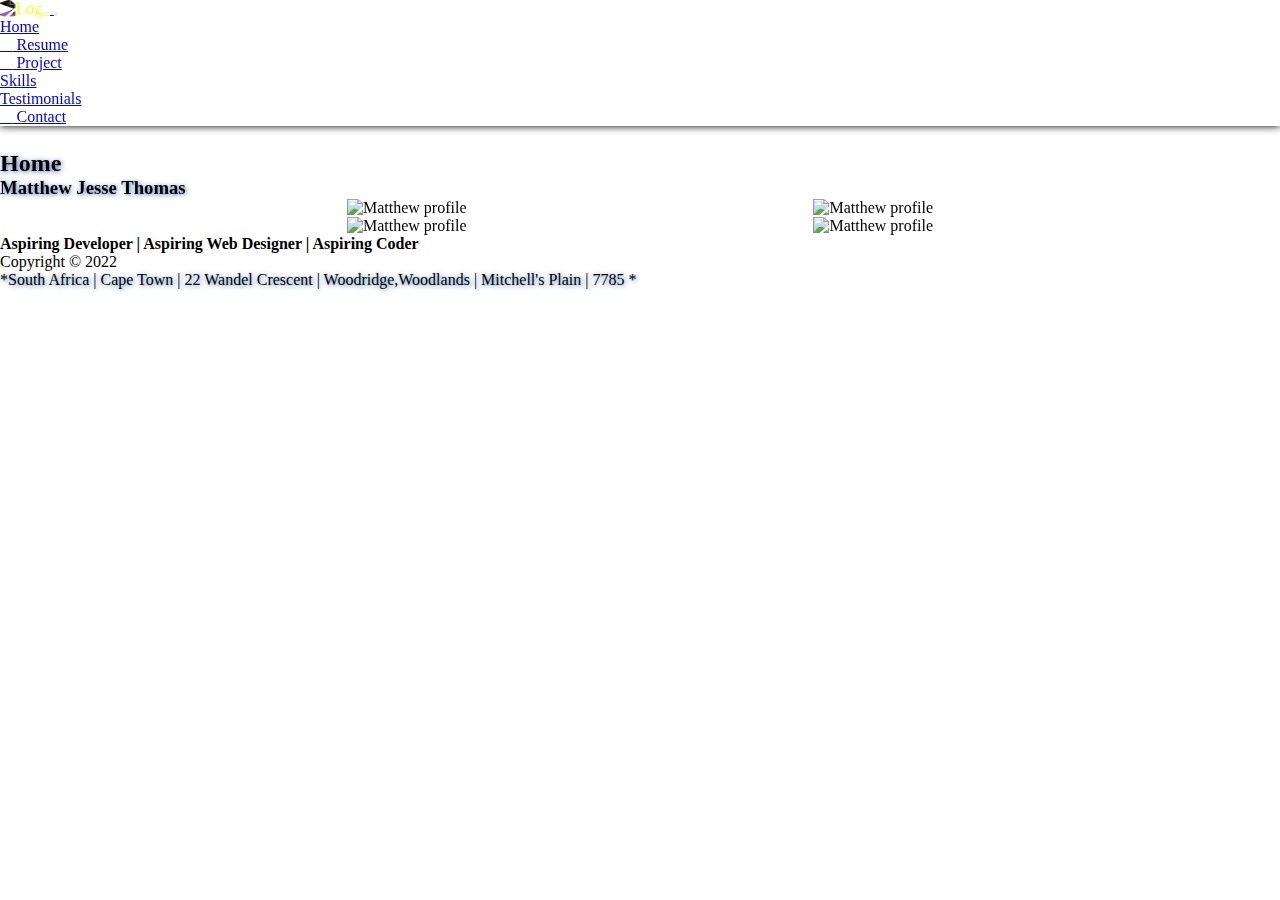
==== index.html @ 9192a72d "main" ====
<!DOCTYPE html>
<html lang="en">

<head>
    <meta charset="UTF-8">
    <meta http-equiv="X-UA-Compatible" content="IE=edge">
    <meta name="viewport" content="width=device-width, initial-scale=1.0, maximum-scale=1.0, user-scalable=no">
    <link rel="stylesheet" href="https://cdnjs.cloudflare.com/ajax/libs/font-awesome/4.7.0/css/font-awesome.min.css">
    <link class="head-icon" rel="shortcut icon"
        href="https://i.postimg.cc/SKJzsQ9Q/retro-sword-badges-shields-logo-260nw-450358219.jpg" type="image/x-icon">
    <!-- CSS only -->
    <link href="https://cdn.jsdelivr.net/npm/bootstrap@5.2.2/dist/css/bootstrap.min.css" rel="stylesheet"
        integrity="sha384-Zenh87qX5JnK2Jl0vWa8Ck2rdkQ2Bzep5IDxbcnCeuOxjzrPF/et3URy9Bv1WTRi" crossorigin="anonymous">
    <!-- AOS -->
    <link href="https://unpkg.com/aos@2.3.1/dist/aos.css" rel="stylesheet">
    <!-- AOS End -->
    <link rel="stylesheet" href="./styles/style.css">
    <title>MatthewJesseThomas</title>
</head>

<body class="bg-secondary">

    <header>
        <nav class="navbar navbar-expand-lg bg-dark navbar-dark rounded-3">
            <div class="container-fluid">
                <a href="index.html">
                    <img class="logo"
                        src="https://i.postimg.cc/JnpQqnfb/retro-sword-badges-shields-logo-260nw-450358219.webp"
                        alt="Logo">
                </a>
                <button class="navbar-toggler" type="button" data-bs-toggle="collapse"
                    data-bs-target="#navbarSupportedContent" aria-controls="navbarSupportedContent"
                    aria-expanded="false" aria-label="Toggle navigation">
                    <span class="navbar-toggler-icon"></span>
                </button>
                <div class="collapse navbar-collapse" id="navbarSupportedContent">
                    <ul class="navbar-nav ms-auto mb-2 mb-lg-0 rounded-3">
                        <li class="nav-item">
                            <a class="nav-link active" aria-current="page" href="index.html">
                            <i class="fa-solid fa-house-user"></i>
                            Home
                            </a>
                        </li>
                        <li class="nav-item">
                            <a class="nav-link active" aria-current="page" href="./Pages/resume.html">
                            <i class="fa-solid fa-file"></i>
                            Resume</a>
                        </li>
                        <li class="nav-item">
                            <a class="nav-link active" aria-current="page" href="./Pages/project.html">
                            <i class="fa-solid fa-folder"></i>
                            Project</a>
                        </li>
                        <li class="nav-item">
                            <a class="nav-link active" aria-current="page" href="./Pages/skills.html">
                            <i class="fa-solid fa-screwdriver-wrench"></i>
                            Skills</a>
                        </li>
                        <li class="nav-item">
                            <a class="nav-link active" aria-current="page" href="./Pages/testimonial.html">
                            <i class="fa-solid fa-scroll"></i>
                            Testimonials</a>
                        </li>
                        <li class="nav-item">
                            <a class="nav-link active" aria-current="page" href="./Pages/contact.html">
                            <i class="fa-solid fa-address-card"></i>
                            Contact</a>
                        </li>
                    </ul>
                </div>
            </div>
        </nav>
    </header>
    <main>
        <!--Home-->
        <section class="container-fluid bg-secondary">
            <div class="wrapper text-center">
                <div class="rounded-3" data-aos="fade-down">
                    <h2 class="text-white kage">Home</h2>
                    <h3 class="text-white kage"><strong>Matthew Jesse Thomas</strong></h3>
                </div>
                <figure>
                    <div class=" my-auto">
                        <div class="img-fluids d-flex alert-danger flex-column flex-sm-row">
                            <img class="img-fluid my-3" data-aos="fade-right"
                                src="https://i.postimg.cc/kgV4rSkH/A-Simplified-Guide-to-Mens-Formal-Dress-Codes-2.jpg"
                                alt="Matthew profile" loading="lazy">
                            <img class="img-fluid my-3" data-aos="fade-left"
                                src="https://i.postimg.cc/Dzp37pLd/Untitled-design-32.webp" alt="Matthew profile" loading="lazy">
                        </div>
                        <div class="img-fluids d-flex alert-danger flex-column flex-sm-row">
                            <img class="img-fluid my-3" data-aos="fade-right"
                                src="https://i.postimg.cc/kgV4rSkH/A-Simplified-Guide-to-Mens-Formal-Dress-Codes-2.jpg"
                                alt="Matthew profile" loading="lazy">
                            <img class="img-fluid my-3" data-aos="fade-left"
                                src="https://i.postimg.cc/Dzp37pLd/Untitled-design-32.webp" alt="Matthew profile" loading="lazy">
                        </div>
                    </div>
                    <figcaption>
                        <p><strong>Aspiring Developer | Aspiring Web Designer | Aspiring Coder</strong></p>
                    </figcaption>
                </figure>
            </div>
        </section>
    </main>
    <footer class="bg-dark text-white rounded-3">
        <p>Copyright &copy; 2022</p>
        <p class="text-center text-decoration-underline kage">*South Africa | Cape Town | 22 Wandel Crescent |
            Woodridge,Woodlands | Mitchell's Plain | 7785 *</p>
    </footer>
    <!-- JavaScript Bundle with Popper -->
    <script src="https://cdn.jsdelivr.net/npm/bootstrap@5.2.2/dist/js/bootstrap.bundle.min.js"
        integrity="sha384-OERcA2EqjJCMA+/3y+gxIOqMEjwtxJY7qPCqsdltbNJuaOe923+mo//f6V8Qbsw3"
        crossorigin="anonymous"></script>
    <script src="https://kit.fontawesome.com/25e6b32152.js" crossorigin="anonymous"></script>
    <!-- AnimateOnScroll -->
    <script src="https://unpkg.com/aos@2.3.1/dist/aos.js"></script>
    <script>
        AOS.init();
    </script>
</body>

</html>
---- styles/style.css ----
/* Define custom variables */
:root {
    --primaryColor: darkcyan;
    --secondaryColor: rgb(26, 48, 48);
    --alternativeColor: rgb(12, 46, 110);
    --redColor: rgb(102, 11, 11);
    --whiteText:white;
    /* none | h-offset (X) v-offset (Y) blur spread color |inset|initial|inherit*/
    --mainBoxShadow: .3vw .3vw 1vw rgba(120, 200, 87, 11);
}
*,
*::after,
*::before{
    margin: 0;
    padding: 0;
    box-sizing: border-box;
}
body, section {
    overflow-x: hidden;
}
/* Header Styles */
.logo {
    height: 8rem;
    scale: 1.055;
    clip-path: polygon(20% 0%, 0% 20%, 30% 50%, 0% 80%, 20% 100%, 50% 70%, 80% 100%, 100% 80%, 70% 50%, 100% 20%, 80% 0%, 50% 30%);
    filter: invert(100%);
}
.logo:hover {
    scale: 1.1;
    animation: 2.15s linear spining infinite;
}
.navbar {
    position: fixed;
    top: 0;
    width: 100%;
    box-shadow: 0 0 8px black;
    z-index: 20;
}
.nav-link:hover {
    color: darkcyan !important;
    scale: 1.05;
  }
/* Main */
main {
    margin-top: 150px;
}
.img-fluids {
    display: flex;
    justify-content: space-evenly;
}
.bible {
    border:4px solid black ;
}
/* NavBar */
.nav-link:hover {
    border-radius: 2rem;
}
/* Text-Shadowing */
.kage {
    text-shadow: 1px 1px 5px rgb(61, 109, 171) ;
}
/* .kami {
    text-shadow: 1px 1px 3px ;
} */
/* Main-Background-Bar  */
.barney {
    /* background: linear-gradient(90deg, rgba(129,158,148,1) 100%, rgba(0,212,255,1) 100%, rgba(23,22,52,1) 100%, rgba(27,80,77,1) 100%); */
    background-color: #2F2E3D;
}
/* Contact Section */
input, textarea {
    width: 100%;
    color: #222;
    /* clear: both; */
  }
.offsite {
    background-color:#fbfbfb;
    border-style: groove;
    width: fit-content;
    margin: 0 auto;
    padding: 0 5px;
    /* margin-left: 650px; */
}
  /* Footer */
footer {
    min-height: 5rem;
    min-width: 90vw;
}
/* Icon-link-Images */
.git-link {
    width: 5rem;
    filter: invert(85%);
}
.git-link:hover {
    scale: 1.1;
}
.netlify-link {
    filter: invert(85%);
    width: 5.4rem;
    height: 5rem;
}
.netlify-link:hover {
    scale: 1.1;
}
/* KeyFrames */
@keyframes fill-animation1 {
    from{left:1%;}
    to{width: 90%;}
}
@keyframes fill-animation2 {
    from{left:1%;}
    to{width: 80%;}
}
@keyframes fill-animation3 {
    from{left:1%;}
    to{width: 85%;}
}
@keyframes fill-animation4 {
    from{left:1%;}
    to{width: 0%;}
}
/* KeyFramesEnd */
.skillbar {
    background-color: black;
    height: 25px;
    border-radius: 10px;
}
.HTML5 {
    color: rgb(255, 255, 255);
    background-color: darkblue;
    border-radius: 10px;
    animation: fill-animation1 5s forwards infinite;
    width: 10%;
}
.CSS {
    color: rgb(255, 255, 255);
    background-color: lightgreen;
    border-radius: 10px;
    animation: fill-animation2 5s forwards infinite;
    width: 10%;
}
.Bootstrap {
    color: rgb(255, 255, 255);
    background-color: darkorchid;
    border-radius: 10px;
    animation: fill-animation3 5s forwards infinite;
    width: 10%;
}
.JavaScript {
    color: rgb(255, 255, 255);
    background-color: rgba(105, 79, 118, 0.977);
    border-radius: 10px;
    animation: fill-animation4 5s forwards infinite;
    width: 10%;
}
/* KeyFrames End */
/* Animation */
@keyframes spining {
    0% {
      transform: rotate(0deg);
    }
    50% {
      transform: rotate(180deg);
    }
    100% {
      transform: rotate(360deg);
    }
  }
  /* Animation (End) */
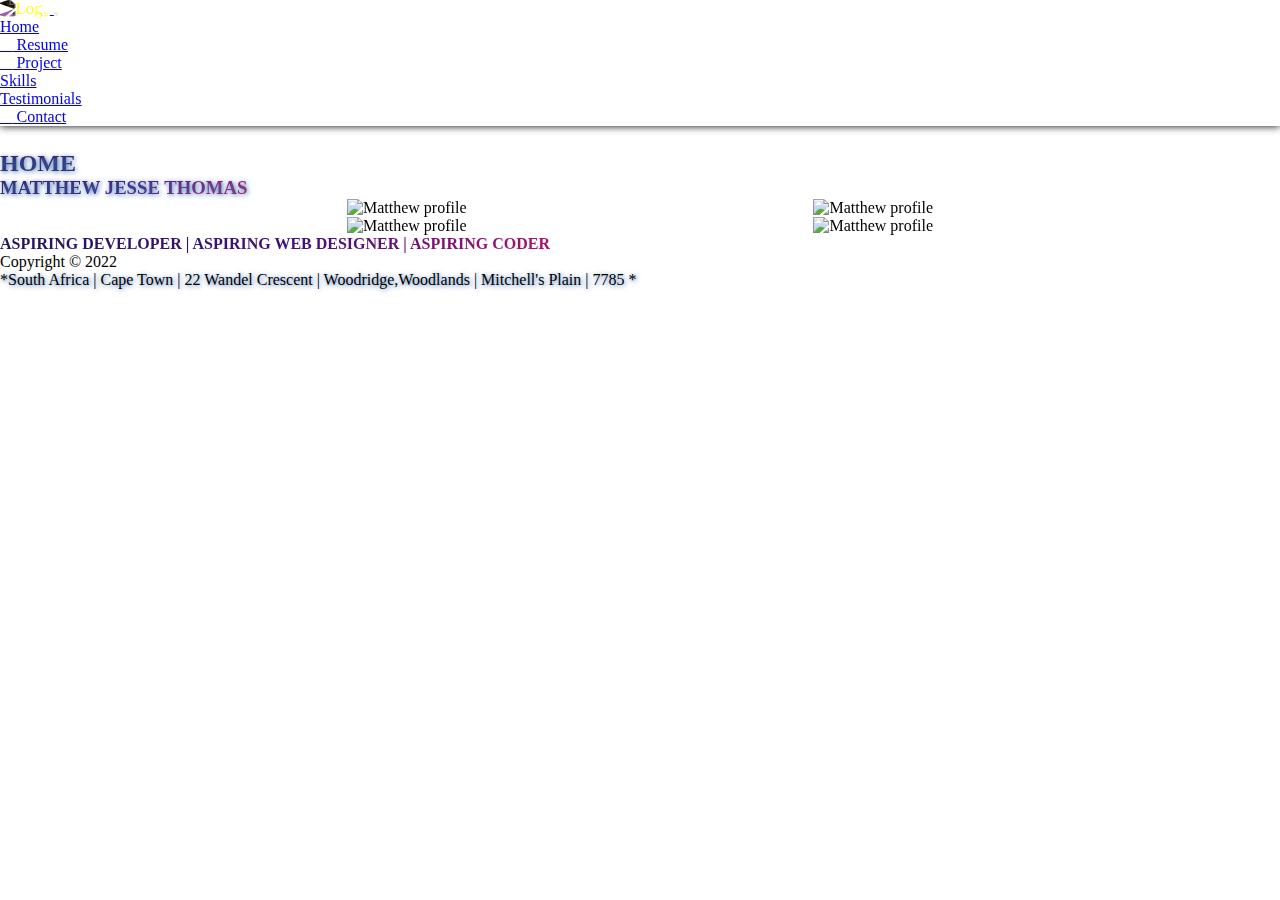
==== commit cf8c6c47: "main" ====
--- a/index.html
+++ b/index.html
@@ -75,7 +75,7 @@
         <!--Home-->
         <section class="container-fluid bg-secondary">
             <div class="wrapper text-center">
-                <div class="rounded-3" data-aos="fade-down">
+                <div class="rounded-3 animated-charcter" data-aos="fade-down">
                     <h2 class="text-white kage">Home</h2>
                     <h3 class="text-white kage"><strong>Matthew Jesse Thomas</strong></h3>
                 </div>
@@ -96,7 +96,7 @@
                                 src="https://i.postimg.cc/Dzp37pLd/Untitled-design-32.webp" alt="Matthew profile" loading="lazy">
                         </div>
                     </div>
-                    <figcaption>
+                    <figcaption class="animated-charcter">
                         <p><strong>Aspiring Developer | Aspiring Web Designer | Aspiring Coder</strong></p>
                     </figcaption>
                 </figure>
--- a/styles/style.css
+++ b/styles/style.css
@@ -73,6 +73,9 @@
     color: #222;
     /* clear: both; */
   }
+#contact {
+    overflow-y: hidden;
+}
 .offsite {
     background-color:#fbfbfb;
     border-style: groove;
@@ -167,3 +170,63 @@
     }
   }
   /* Animation (End) */
+  /* Animate-Character */
+  .animate-charcter
+  {
+     text-transform: uppercase;
+    background-image: linear-gradient(
+      -225deg,
+      #231557 0%,
+      #44107a 29%,
+      #ff1361 67%,
+      #fff800 100%
+    );
+    background-size: auto auto;
+    background-clip: border-box;
+    background-size: 200% auto;
+    color: #fff;
+    background-clip: text;
+    text-fill-color: transparent;
+    -webkit-background-clip: text;
+    -webkit-text-fill-color: transparent;
+    animation: textclip 2s linear infinite;
+    display: inline-block;
+    /* font-size: 190px; */
+  }
+  
+  @keyframes textclip {
+    to {
+      background-position: 200% center;
+    }
+  }
+  /* End-Of-Animated-Characters */
+  /* Reversed-Animate-Character */
+  .animated-charcter
+  {
+     text-transform: uppercase;
+    background-image: linear-gradient(
+      -225deg,
+      #231557 0%,
+      #44107a 29%,
+      #ff1361 67%,
+      #fff800 100%
+    );
+    background-size: auto auto;
+    background-clip: border-box;
+    background-size: 200% auto;
+    color: #fff;
+    background-clip: text;
+    text-fill-color: transparent;
+    -webkit-background-clip: text;
+    -webkit-text-fill-color: transparent;
+    animation: textclip 2s reverse infinite;
+    display: inline-block;
+    /* font-size: 190px; */
+  }
+  
+  @keyframes textclip {
+    to {
+      background-position: 200% center;
+    }
+  }
+/* End-Of-Reversed-Animate-Character */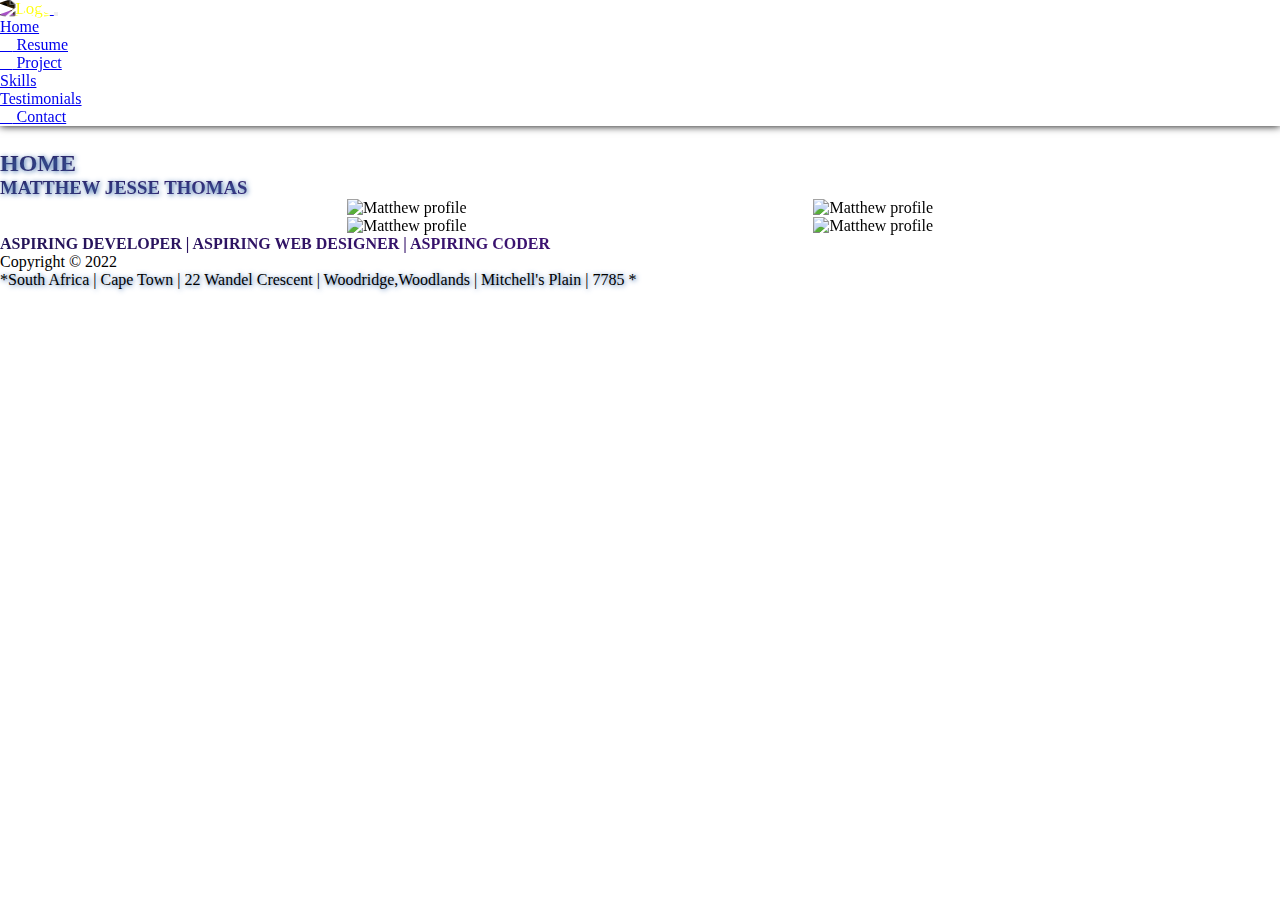
==== commit 7cfd0c52: "main" ====
--- a/index.html
+++ b/index.html
@@ -14,7 +14,7 @@
     <!-- AOS -->
     <link href="https://unpkg.com/aos@2.3.1/dist/aos.css" rel="stylesheet">
     <!-- AOS End -->
-    <link rel="stylesheet" href="./styles/style.css">
+    <link rel="stylesheet" href="../styles/style.css">
     <title>MatthewJesseThomas</title>
 </head>
 
--- a/styles/style.css
+++ b/styles/style.css
@@ -105,6 +105,7 @@
 .netlify-link:hover {
     scale: 1.1;
 }
+/* End-Of-Welcome-Page-style */
 /* KeyFrames */
 @keyframes fill-animation1 {
     from{left:1%;}
@@ -220,7 +221,7 @@
     -webkit-background-clip: text;
     -webkit-text-fill-color: transparent;
     animation: textclip 2s reverse infinite;
-    display: inline-block;
+    display: block;
     /* font-size: 190px; */
   }
   
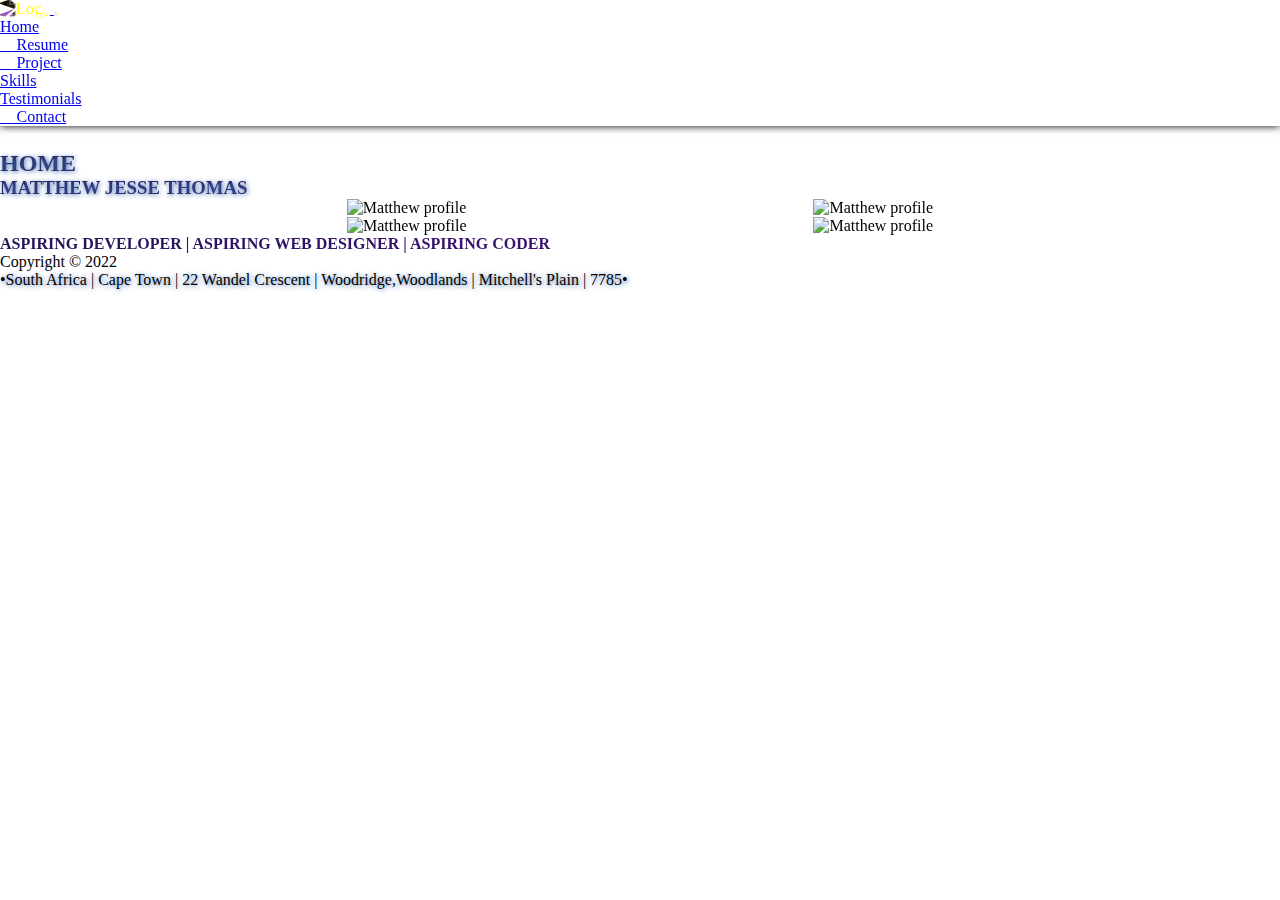
==== commit d13b57b1: "main" ====
--- a/index.html
+++ b/index.html
@@ -83,17 +83,17 @@
                     <div class=" my-auto">
                         <div class="img-fluids d-flex alert-danger flex-column flex-sm-row">
                             <img class="img-fluid my-3" data-aos="fade-right"
-                                src="https://i.postimg.cc/kgV4rSkH/A-Simplified-Guide-to-Mens-Formal-Dress-Codes-2.jpg"
+                                src="https://i.postimg.cc/xTXJBTtq/Profile-Pic1.jpg"
                                 alt="Matthew profile" loading="lazy">
                             <img class="img-fluid my-3" data-aos="fade-left"
-                                src="https://i.postimg.cc/Dzp37pLd/Untitled-design-32.webp" alt="Matthew profile" loading="lazy">
+                                src="https://i.postimg.cc/TYb2rytj/Profile-Pic2.jpg" alt="Matthew profile" loading="lazy">
                         </div>
                         <div class="img-fluids d-flex alert-danger flex-column flex-sm-row">
                             <img class="img-fluid my-3" data-aos="fade-right"
-                                src="https://i.postimg.cc/kgV4rSkH/A-Simplified-Guide-to-Mens-Formal-Dress-Codes-2.jpg"
+                                src="https://i.postimg.cc/VkDNNx72/Profile-Pic4.jpg"
                                 alt="Matthew profile" loading="lazy">
                             <img class="img-fluid my-3" data-aos="fade-left"
-                                src="https://i.postimg.cc/Dzp37pLd/Untitled-design-32.webp" alt="Matthew profile" loading="lazy">
+                                src="https://i.postimg.cc/1XQSBBCp/Profile-Pic5.jpg" alt="Matthew profile" loading="lazy">
                         </div>
                     </div>
                     <figcaption class="animated-charcter">
@@ -105,8 +105,8 @@
     </main>
     <footer class="bg-dark text-white rounded-3">
         <p>Copyright &copy; 2022</p>
-        <p class="text-center text-decoration-underline kage">*South Africa | Cape Town | 22 Wandel Crescent |
-            Woodridge,Woodlands | Mitchell's Plain | 7785 *</p>
+        <p class="text-center text-decoration-underline kage">•South Africa | Cape Town | 22 Wandel Crescent |
+            Woodridge,Woodlands | Mitchell's Plain | 7785•</p>
     </footer>
     <!-- JavaScript Bundle with Popper -->
     <script src="https://cdn.jsdelivr.net/npm/bootstrap@5.2.2/dist/js/bootstrap.bundle.min.js"
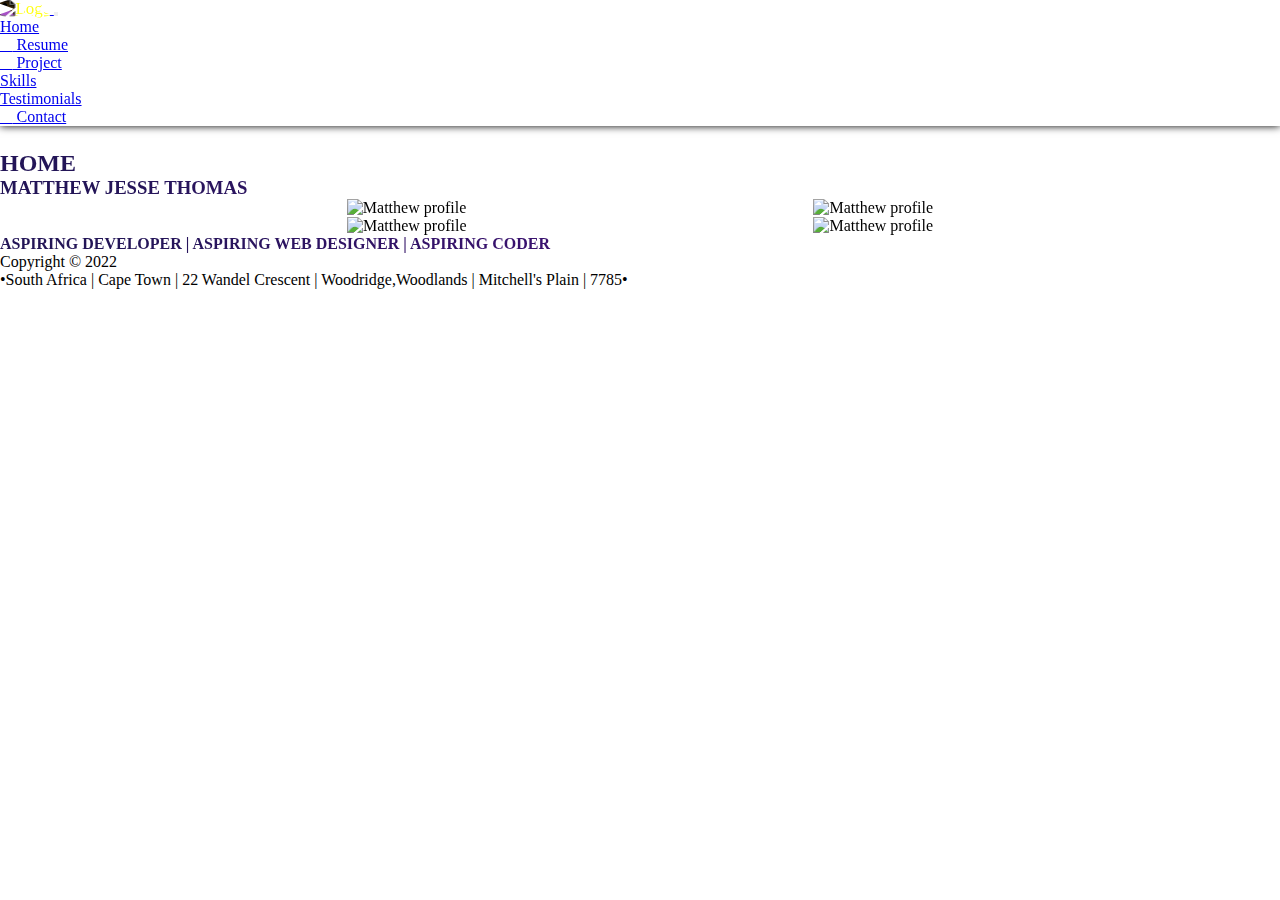
==== commit 1b8aecd3: "main" ====
--- a/index.html
+++ b/index.html
@@ -104,9 +104,8 @@
         </section>
     </main>
     <footer class="bg-dark text-white rounded-3">
-        <p>Copyright &copy; 2022</p>
-        <p class="text-center text-decoration-underline kage">•South Africa | Cape Town | 22 Wandel Crescent |
-            Woodridge,Woodlands | Mitchell's Plain | 7785•</p>
+        <p class="fw-bolder">Copyright &copy; 2022</p>
+        <p class="text-center text-decoration-underline kage fw-bolder">•South Africa | Cape Town | 22 Wandel Crescent | Woodridge,Woodlands | Mitchell's Plain | 7785•</p>
     </footer>
     <!-- JavaScript Bundle with Popper -->
     <script src="https://cdn.jsdelivr.net/npm/bootstrap@5.2.2/dist/js/bootstrap.bundle.min.js"
--- a/styles/style.css
+++ b/styles/style.css
@@ -56,9 +56,9 @@
     border-radius: 2rem;
 }
 /* Text-Shadowing */
-.kage {
-    text-shadow: 1px 1px 5px rgb(61, 109, 171) ;
-}
+/* .kage {
+    text-shadow: 1px 1px 3px rgb(61, 109, 171) ;
+} */
 /* .kami {
     text-shadow: 1px 1px 3px ;
 } */
@@ -158,7 +158,7 @@
     width: 10%;
 }
 /* KeyFrames End */
-/* Animation */
+/* Animation-KeyFrame */
 @keyframes spining {
     0% {
       transform: rotate(0deg);
@@ -170,14 +170,14 @@
       transform: rotate(360deg);
     }
   }
-  /* Animation (End) */
+  /* Animation-KeyFrame (End) */
   /* Animate-Character */
   .animate-charcter
   {
      text-transform: uppercase;
     background-image: linear-gradient(
       -225deg,
-      #231557 0%,
+      #231557 10%,
       #44107a 29%,
       #ff1361 67%,
       #fff800 100%
@@ -190,7 +190,7 @@
     text-fill-color: transparent;
     -webkit-background-clip: text;
     -webkit-text-fill-color: transparent;
-    animation: textclip 2s linear infinite;
+    animation: textclip 3s linear infinite;
     display: inline-block;
     /* font-size: 190px; */
   }
@@ -207,7 +207,7 @@
      text-transform: uppercase;
     background-image: linear-gradient(
       -225deg,
-      #231557 0%,
+      #231557 5%,
       #44107a 29%,
       #ff1361 67%,
       #fff800 100%
@@ -220,7 +220,7 @@
     text-fill-color: transparent;
     -webkit-background-clip: text;
     -webkit-text-fill-color: transparent;
-    animation: textclip 2s reverse infinite;
+    animation: textclip 3s reverse infinite;
     display: block;
     /* font-size: 190px; */
   }
@@ -230,4 +230,4 @@
       background-position: 200% center;
     }
   }
-/* End-Of-Reversed-Animate-Character */+/* End-Of-Reversed-Animate-Character */
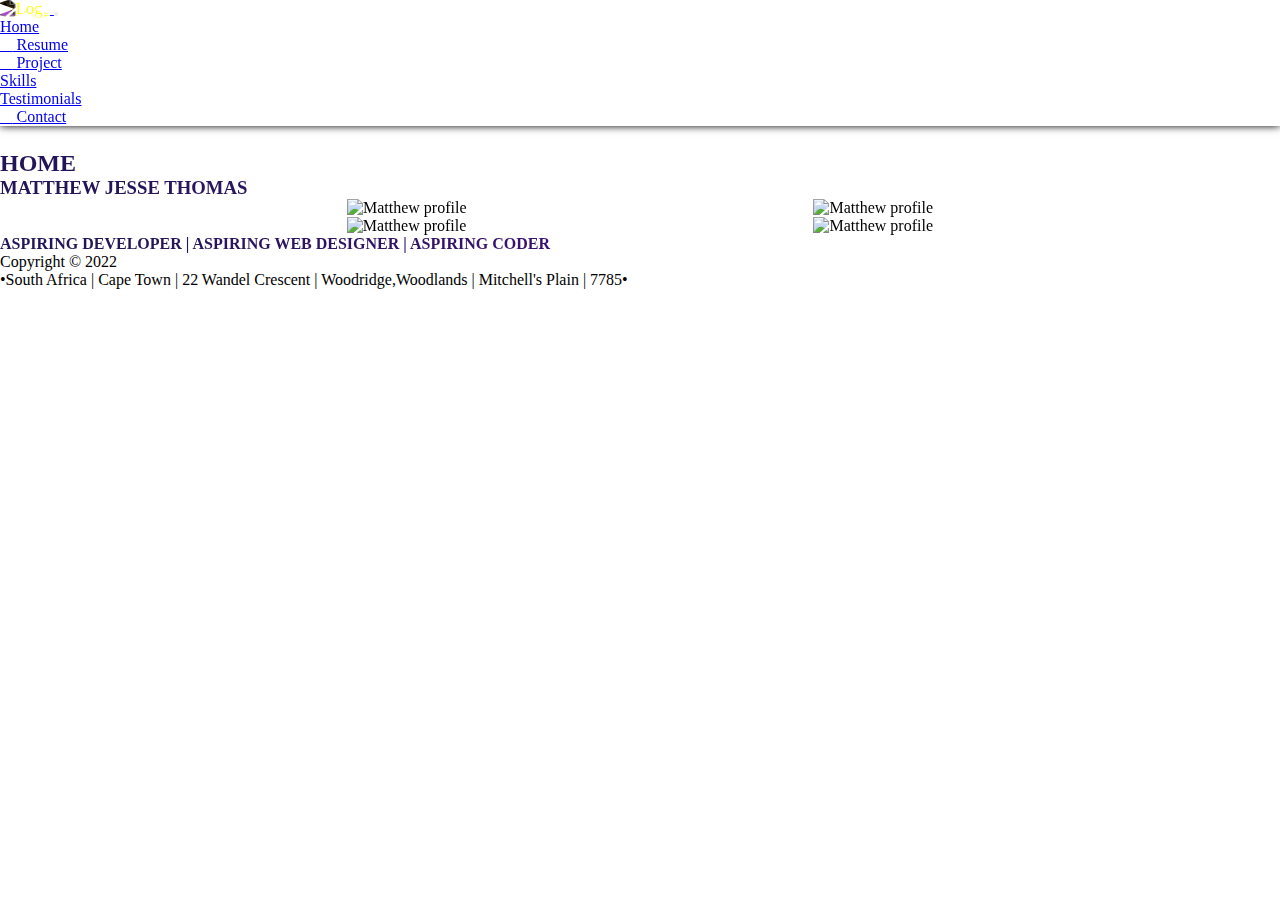
==== commit 2ca39024: "main" ====
--- a/index.html
+++ b/index.html
@@ -76,8 +76,8 @@
         <section class="container-fluid bg-secondary">
             <div class="wrapper text-center">
                 <div class="rounded-3 animated-charcter" data-aos="fade-down">
-                    <h2 class="text-white kage">Home</h2>
-                    <h3 class="text-white kage"><strong>Matthew Jesse Thomas</strong></h3>
+                    <h2 class="text-white kage display-6 fw-bolder">Home</h2>
+                    <h3 class="text-white kage display-6 fw-bold">Matthew Jesse Thomas</h3>
                 </div>
                 <figure>
                     <div class=" my-auto">
@@ -96,7 +96,7 @@
                                 src="https://i.postimg.cc/1XQSBBCp/Profile-Pic5.jpg" alt="Matthew profile" loading="lazy">
                         </div>
                     </div>
-                    <figcaption class="animated-charcter">
+                    <figcaption class="animated-charcter fw-semibold">
                         <p><strong>Aspiring Developer | Aspiring Web Designer | Aspiring Coder</strong></p>
                     </figcaption>
                 </figure>
--- a/styles/style.css
+++ b/styles/style.css
@@ -86,7 +86,7 @@
 }
   /* Footer */
 footer {
-    min-height: 5rem;
+    min-height: 6rem;
     min-width: 90vw;
 }
 /* Icon-link-Images */
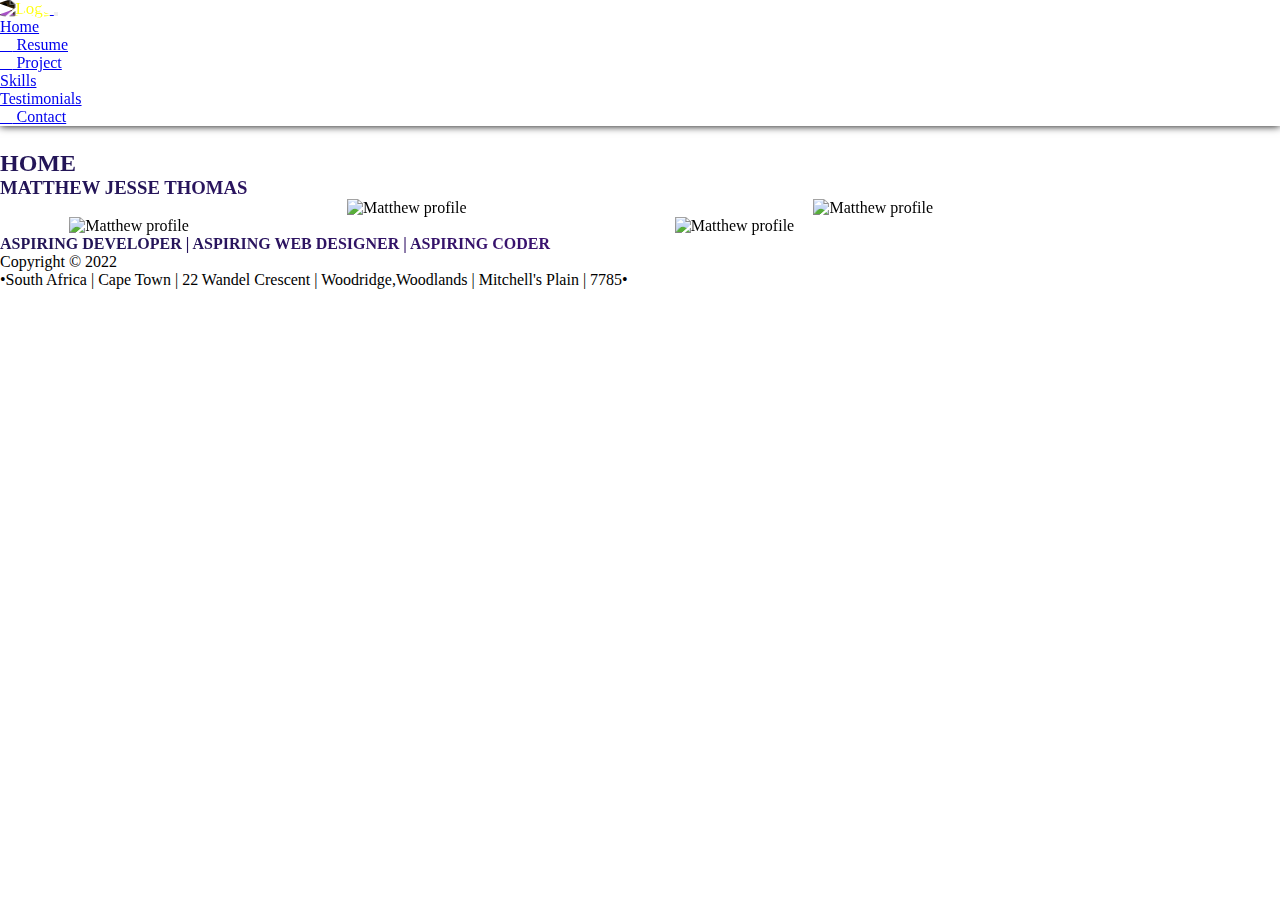
==== commit d79065f1: "main" ====
--- a/index.html
+++ b/index.html
@@ -89,10 +89,10 @@
                                 src="https://i.postimg.cc/TYb2rytj/Profile-Pic2.jpg" alt="Matthew profile" loading="lazy">
                         </div>
                         <div class="img-fluids d-flex alert-danger flex-column flex-sm-row">
-                            <img class="img-fluid my-3" data-aos="fade-right"
+                            <img class="img-fluid my-3 resize" data-aos="fade-right"
                                 src="https://i.postimg.cc/VkDNNx72/Profile-Pic4.jpg"
                                 alt="Matthew profile" loading="lazy">
-                            <img class="img-fluid my-3" data-aos="fade-left"
+                            <img class="img-fluid my-3 resize" data-aos="fade-left"
                                 src="https://i.postimg.cc/1XQSBBCp/Profile-Pic5.jpg" alt="Matthew profile" loading="lazy">
                         </div>
                     </div>
--- a/styles/style.css
+++ b/styles/style.css
@@ -67,6 +67,11 @@
     /* background: linear-gradient(90deg, rgba(129,158,148,1) 100%, rgba(0,212,255,1) 100%, rgba(23,22,52,1) 100%, rgba(27,80,77,1) 100%); */
     background-color: #2F2E3D;
 }
+/* Image-Sizing */
+.resize {
+    width: 33.5rem;
+}
+/* End-Image-sizing */
 /* Contact Section */
 input, textarea {
     width: 100%;
@@ -230,4 +235,4 @@
       background-position: 200% center;
     }
   }
-/* End-Of-Reversed-Animate-Character */
+/* End-Of-Reversed-Animate-Character */